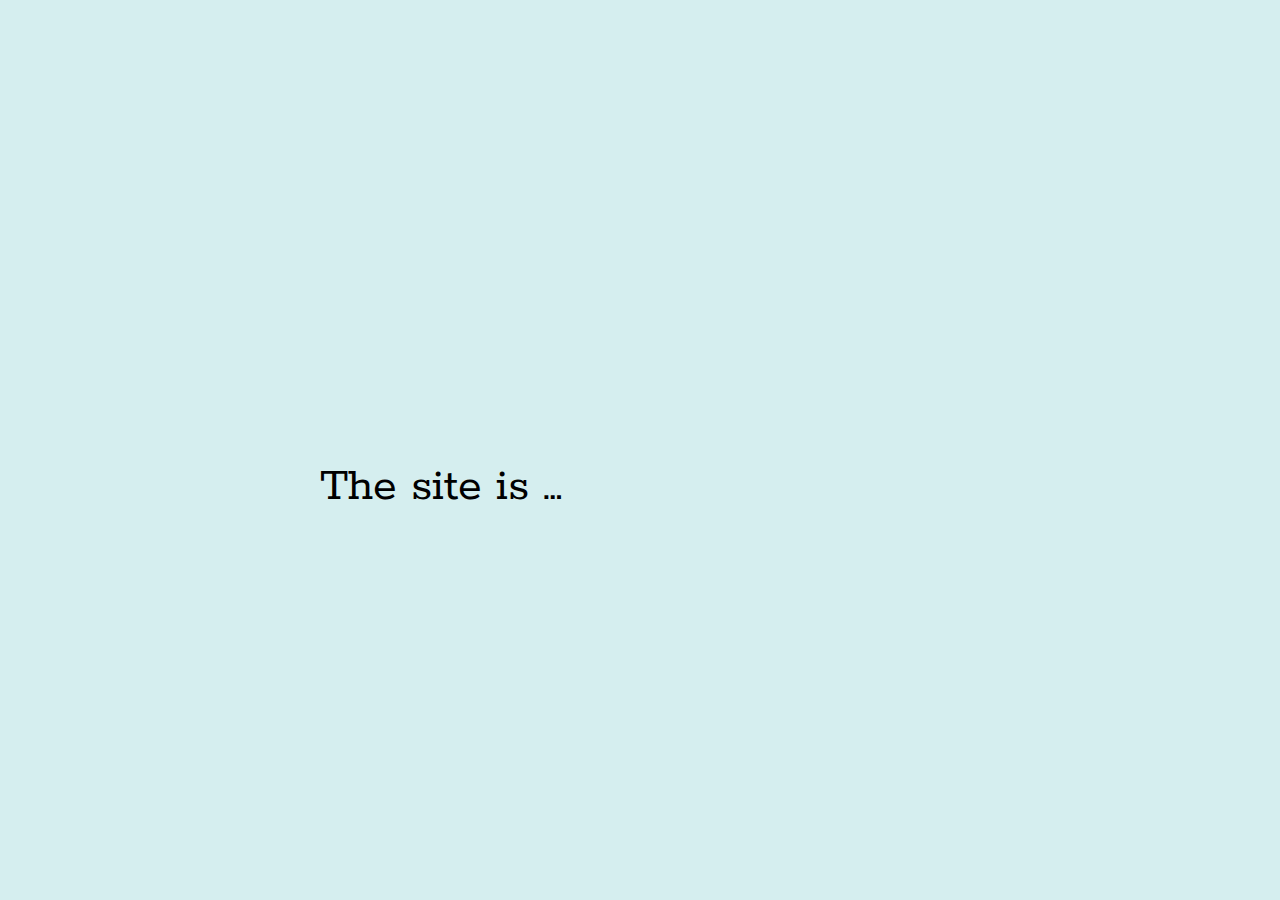
==== comingSoon.html @ fc9fe1be "initial commit" ====
<!DOCTYPE html>
<html lang="en">
<head>
    <meta charset="UTF-8">
    <meta http-equiv="X-UA-Compatible" content="IE=edge">
    <meta name="viewport" content="width=device-width, initial-scale=1.0">
    <title>Frint</title>
    <link rel="icon" type="image/x-icon" href="/images/Frint.png" />
    <link rel="stylesheet" href="/css/comingSoon.css">
</head>
<body>
    <div class="text">
        <!-- <div class="social">
          <h4>We should probably be friends.</h4>
            <a href="#" class="entypo-dribbble"></a>
            <a href="#" class="entypo-twitter"></a>
            <a href="#" class="entypo-facebook"></a>
            <a href="#" class="entypo-gplus"></a>
            <a href="#" class="entypo-linkedin"></a>
            <a href="#" class="entypo-paper-plane"></a>
        </div> -->
        
       <h2 class="rw-sentence">
        <span>The site is &hellip; </span>
          <div class="rw-words rw-words-1">
            <span>easy on the eyes</span>
            <span>super clean</span>
            <span>taking forever</span>
            <span>a labor of <i class="entypo-heart"></i></span>
            <span>coming soon</span>
          </div>
        </h2>
      </div>
      <script src="/script/comingSoon.js"></script>
</body>
</html>
---- css/comingSoon.css ----
@import url(https://fonts.googleapis.com/css?family=Rokkitt:400,700|Roboto:400,300);@import url(http://weloveiconfonts.com/api/?family=entypo);

/* entypo */
[class*="entypo-"]:before {
  font-family: 'entypo', sans-serif;
}

html, body {
  margin: 0;
  padding: 0;
  background-color: rgb(213, 238, 239);
  font-family: 'Rokkitt', serif;
}

.abs-center {
  margin: auto;
  position: absolute;
  top: 0;
  right: 0;
  bottom: 0;
  left: 0;
}

.social {
  margin: 20px auto;
  padding-left: 10px;
  width: 400px;
}

.social h4 {
  margin: 20px 0;
  color: #233140;
  font-size: 30px;
  text-align: center;
  text-shadow: -1px 0px 0 #374D63;
        filter: dropshadow(color=#374D63, offx=0, offy=1);
}

.social a {
  margin-right: 30px;
  text-align: center;
  color: #233140;
  text-decoration: none;
  font-family: 'Roboto', sans-serif;
  font-size: 40px;
  font-weight: 300;
  text-shadow: -2px 0px 0 #374D63;
        filter: dropshadow(color=#374D63, offx=1, offy=1);
}

.social a:last-child {
  margin: 0;
}

.text {
  margin: auto;
  position: absolute;
  top: 0;
  right: 0;
  bottom: 0;
  left: 0;
  width: 700px;
  height: 60px;
}

h2 {
  position: relative;
  font-size: 48px;
  padding-left: 30px;
  height: 60px;
  color: black;
  width: auto;
  font-weight: 400;  
}

/* Animated Text Effect */

.rw-words{
	display: inline;
}

.rw-words-1 span i {
  color: #FC4349;
  font-size: 38px;
}

.rw-words-1 span{
	position: absolute;
	opacity: 0;
	margin-left: 10px;
  overflow: hidden;
	-webkit-animation: rotateWord 15s linear 0s;
	-moz-animation: rotateWord 15s linear 0s;
	-o-animation: rotateWord 15s linear 0s;
	-ms-animation: rotateWord 15s linear 0s;
	animation: rotateWord 15s linear 0s;
}
.rw-words-1 span:nth-child(2) { 
    -webkit-animation-delay: 2s; 
	-moz-animation-delay: 2s; 
	-o-animation-delay: 2s; 
	-ms-animation-delay: 2s; 
	animation-delay: 2s; 
	color: #6DBCDB;
}
.rw-words-1 span:nth-child(3) { 
    -webkit-animation-delay: 4s; 
	-moz-animation-delay: 4s; 
	-o-animation-delay: 4s; 
	-ms-animation-delay: 4s; 
	animation-delay: 4s; 
	color: #FC4349;	
}
.rw-words-1 span:nth-child(4) { 
    -webkit-animation-delay: 6s;
	-moz-animation-delay: 6s; 
	-o-animation-delay: 6s; 
	-ms-animation-delay: 6s; 
	animation-delay: 6s; 
}
.rw-words-1 span:nth-child(5) { 
    -webkit-animation-delay: 8s; 
	-moz-animation-delay: 8s; 
	-o-animation-delay: 8s; 
	-ms-animation-delay: 8s; 
	animation-delay: 8s; 
}

@-webkit-keyframes rotateWord {
    0% { opacity: 0; }
    2% { opacity: 0; -webkit-transform: translateY(-30px); }
	5% { opacity: 1; -webkit-transform: translateY(0px);}
    17% { opacity: 1; -webkit-transform: translateY(0px); }
	20% { opacity: 0; -webkit-transform: translateY(30px); }
	80% { opacity: 0; }
    100% { opacity: 0; }
}
@-moz-keyframes rotateWord {
    0% { opacity: 0; }
    2% { opacity: 0; -moz-transform: translateY(-30px); }
	5% { opacity: 1; -moz-transform: translateY(0px);}
    17% { opacity: 1; -moz-transform: translateY(0px); }
	20% { opacity: 0; -moz-transform: translateY(30px); }
	80% { opacity: 0; }
    100% { opacity: 0; }
}
@-o-keyframes rotateWord {
    0% { opacity: 0; }
    2% { opacity: 0; -o-transform: translateY(-30px); }
	5% { opacity: 1; -o-transform: translateY(0px);}
    17% { opacity: 1; -o-transform: translateY(0px); }
	20% { opacity: 0; -o-transform: translateY(30px); }
	80% { opacity: 0; }
    100% { opacity: 0; }
}
@-ms-keyframes rotateWord {
    0% { opacity: 0; }
    2% { opacity: 0; -ms-transform: translateY(-30px); }
	5% { opacity: 1; -ms-transform: translateY(0px);}
    17% { opacity: 1; -ms-transform: translateY(0px); }
	20% { opacity: 0; -ms-transform: translateY(30px); }
	80% { opacity: 0; }
    100% { opacity: 0; }
}
@keyframes rotateWord {
    0% { opacity: 0; }
    2% { opacity: 0; transform: translateY(-30px); }
	5% { opacity: 1; transform: translateY(0px);}
    17% { opacity: 1; transform: translateY(0px); }
	20% { opacity: 0; transform: translateY(30px); }
	80% { opacity: 0; }
    100% { opacity: 0; }
}
/*@media screen and (max-width: 768px){
	.rw-sentence { font-size: 18px; }
}
@media screen and (max-width: 320px){
	.rw-sentence { font-size: 9px; }
}*/
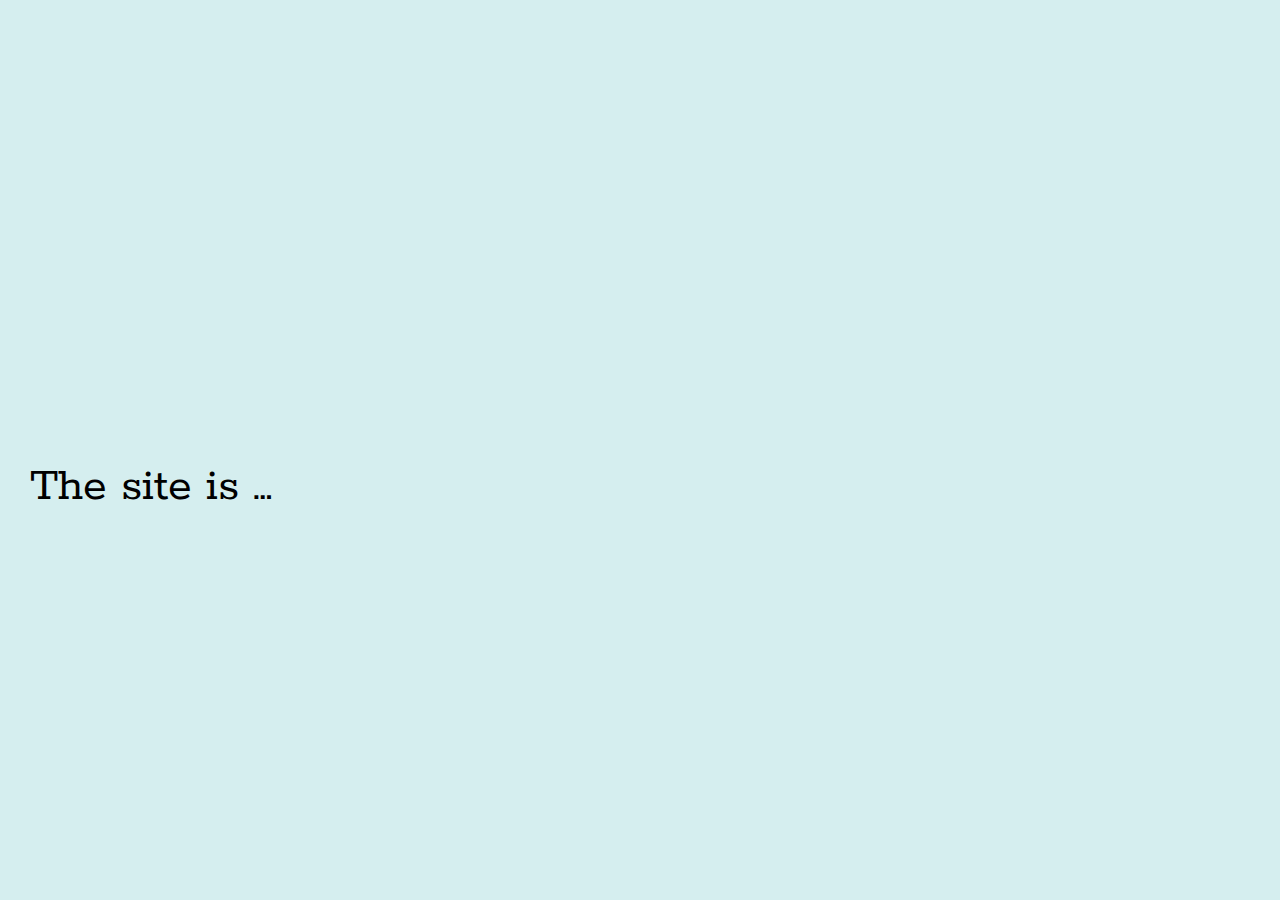
==== commit eb5968f5: "css of navbar and comping soon page fixed" ====
--- a/comingSoon.html
+++ b/comingSoon.html
@@ -26,7 +26,7 @@
             <span>easy on the eyes</span>
             <span>super clean</span>
             <span>taking forever</span>
-            <span>a labor of <i class="entypo-heart"></i></span>
+            <!-- <span>a labor of <i class="entypo-heart"></i></span> -->
             <span>coming soon</span>
           </div>
         </h2>
--- a/css/comingSoon.css
+++ b/css/comingSoon.css
@@ -59,7 +59,7 @@
   right: 0;
   bottom: 0;
   left: 0;
-  width: 700px;
+  width: auto;
   height: 60px;
 }
 
